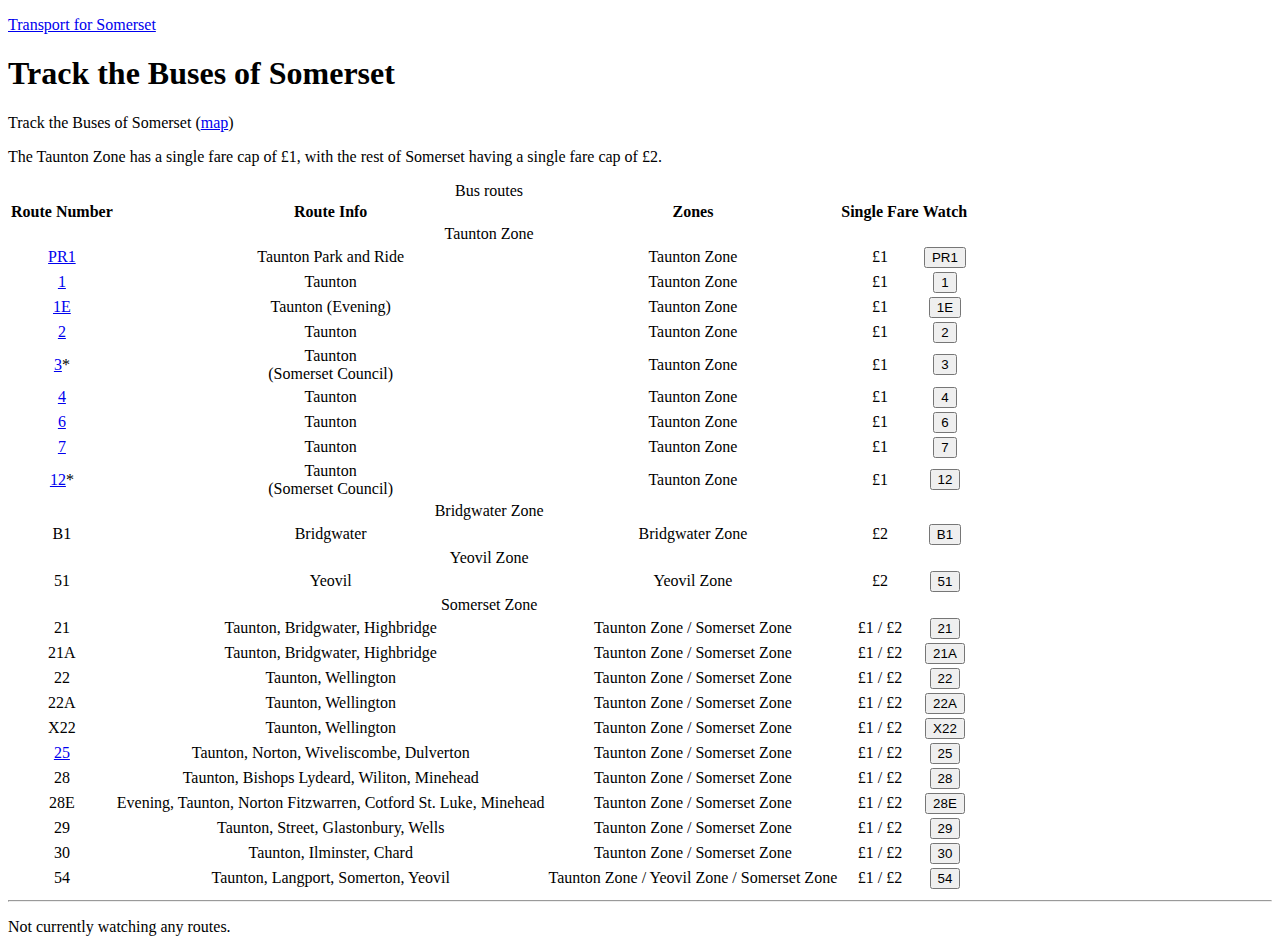
==== docs/index.html @ a54421a9 "Update index.html" ====
<!DOCTYPE html>
<html lang="en-gb">
  <head>
    <title>Track the Buses of Somerset</title>
    <meta name="viewport" content="width=device-width, initial-scale=1">
    <link rel="stylesheet" href="styles.css">
    <script src="scripts.js"></script>
  </head>
  <body>
    <p><a href="http://transportforsomerset.co.uk/" title="Transport for Somerset">Transport for Somerset</a></p>
    <h1>Track the Buses of Somerset</h1>
    <p>Track the Buses of Somerset (<a href="map.html" title="View the map of Taunton.">map</a>)</p>
    <p>The Taunton Zone has a single fare cap of £1, with the rest of Somerset having a single fare cap of £2.</p>
      
    <table>
      <caption>Bus routes</caption>
      <thead>
        <tr>
          <th>Route Number</th>
          <th>Route Info</th>
          <th>Zones</th>
          <th>Single Fare</th>
          <th>Watch</th>
        </tr>
      </thead>
      <tbody>
        <tr>
          <td colspan="5">Taunton Zone</td>
        </tr>
        <tr>
          <td><a href="service-pr1.html" title="Taunton Park and Ride route.">PR1</a></td>
          <td>Taunton Park and Ride</td>
          <td>Taunton Zone</td>
          <td>£1</td>
          <td><button onclick="updatewatching('PR1');">PR1</button></td>
        </tr>
        <tr>
          <td><a href="https://www.openstreetmap.org/relation/2271324" title="Route 1.">1</a></td>
          <td>Taunton</td>
          <td>Taunton Zone</td>
          <td>£1</td>
          <td><button onclick="updatewatching('1');">1</button></td>
        </tr>
        <tr>
          <td><a href="https://www.openstreetmap.org/relation/15475032" title="Route 1E.">1E</a></td>
          <td>Taunton (Evening)</td>
          <td>Taunton Zone</td>
          <td>£1</td>
          <td><button onclick="updatewatching('1E');">1E</button></td>
        </tr>
        <tr>
          <td><a href="https://www.openstreetmap.org/relation/1901099" title="Route 2.">2</a></td>
          <td>Taunton</td>
          <td>Taunton Zone</td>
          <td>£1</td>
          <td><button onclick="updatewatching('2');">2</button></td>
        </tr>
        <tr>
          <td><a href="https://www.openstreetmap.org/relation/1637008" title="Route 3.">3</a>*</td>
          <td>Taunton<br>(Somerset Council)</td>
          <td>Taunton Zone</td>
          <td>£1</td>
          <td><button onclick="updatewatching('3');">3</button></td>
        </tr>
        <tr>
          <td><a href="https://www.openstreetmap.org/relation/2260946" title="Route 4.">4</a></td>
          <td>Taunton</td>
          <td>Taunton Zone</td>
          <td>£1</td>
          <td><button onclick="updatewatching('4');">4</button></td>
        </tr>
        <tr>
          <td><a href="https://www.openstreetmap.org/relation/3827670" title="Route 6.">6</a></td>
          <td>Taunton</td>
          <td>Taunton Zone</td>
          <td>£1</td>
          <td><button onclick="updatewatching('6');">6</button></td>
        </tr>
        <tr>
          <td><a href="https://www.openstreetmap.org/relation/3830064" title="Route 7.">7</a></td>
          <td>Taunton</td>
          <td>Taunton Zone</td>
          <td>£1</td>
          <td><button onclick="updatewatching('7');">7</button></td>
        </tr>
        <tr>
          <td><a href="https://www.openstreetmap.org/relation/15616642" title="Route 12.">12</a>*</td>
          <td>Taunton<br>(Somerset Council)</td>
          <td>Taunton Zone</td>
          <td>£1</td>
          <td><button onclick="updatewatching('12');">12</button></td>
        </tr>
        <tr>
          <td colspan="5">Bridgwater Zone</td>
        </tr>
        <tr>
          <td>B1</td>
          <td>Bridgwater</td>
          <td>Bridgwater Zone</td>
          <td>£2</td>
          <td><button onclick="updatewatching('B1');">B1</button></td>
        </tr>
        <tr>
          <td colspan="5">Yeovil Zone</td>
        </tr>
        <tr>
          <td>51</td>
          <td>Yeovil</td>
          <td>Yeovil Zone</td>
          <td>£2</td>
          <td><button onclick="updatewatching('51');">51</button></td>
        </tr>
        <tr>
          <td colspan="5">Somerset Zone</td>
        </tr>
        <tr>
          <td>21</td>
          <td>Taunton, Bridgwater, Highbridge</td>
          <td>Taunton Zone / Somerset Zone</td>
          <td>£1 / £2</td>
          <td><button onclick="updatewatching('21');">21</button></td>
        </tr>
        <tr>
          <td>21A</td>
          <td>Taunton, Bridgwater, Highbridge</td>
          <td>Taunton Zone / Somerset Zone</td>
          <td>£1 / £2</td>
          <td><button onclick="updatewatching('21A');">21A</button></td>
        </tr>
        <tr>
          <td>22</td>
          <td>Taunton, Wellington</td>
          <td>Taunton Zone / Somerset Zone</td>
          <td>£1 / £2</td>
          <td><button onclick="updatewatching('22');">22</button></td>
        </tr>
        <tr>
          <td>22A</td>
          <td>Taunton, Wellington</td>
          <td>Taunton Zone / Somerset Zone</td>
          <td>£1 / £2</td>
          <td><button onclick="updatewatching('22A');">22A</button></td>
        </tr>
        <tr>
          <td>X22</td>
          <td>Taunton, Wellington</td>
          <td>Taunton Zone / Somerset Zone</td>
          <td>£1 / £2</td>
          <td><button onclick="updatewatching('X22');">X22</button></td>
        </tr>
        <tr>
          <td><a href="service-25.html" title="Service 25">25</a></td>
          <td>Taunton, Norton, Wiveliscombe, Dulverton</td>
          <td>Taunton Zone / Somerset Zone</td>
          <td>£1 / £2</td>
          <td><button onclick="updatewatching('25');">25</button></td>
        </tr>
        <tr>
          <td>28</td>
          <td>Taunton, Bishops Lydeard, Wiliton, Minehead</td>
          <td>Taunton Zone / Somerset Zone</td>
          <td>£1 / £2</td>
          <td><button onclick="updatewatching('28');">28</button></td>
        </tr>
        <tr>
          <td>28E</td>
          <td>Evening, Taunton, Norton Fitzwarren, Cotford St. Luke, Minehead</td>
          <td>Taunton Zone / Somerset Zone</td>
          <td>£1 / £2</td>
          <td><button onclick="updatewatching('28E');">28E</button></td>
        </tr>
        <tr>
          <td>29</td>
          <td>Taunton, Street, Glastonbury, Wells</td>
          <td>Taunton Zone / Somerset Zone</td>
          <td>£1 / £2</td>
          <td><button onclick="updatewatching('29');">29</button></td>
        </tr>
        <tr>
          <td>30</td>
          <td>Taunton, Ilminster, Chard</td>
          <td>Taunton Zone / Somerset Zone</td>
          <td>£1 / £2</td>
          <td><button onclick="updatewatching('30');">30</button></td>
        </tr>
        <tr>
          <td>54</td>
          <td>Taunton, Langport, Somerton, Yeovil</td>
          <td>Taunton Zone / Yeovil Zone / Somerset Zone</td>
          <td>£1 / £2</td>
          <td><button onclick="updatewatching('54');">54</button></td>
        </tr>
      </tbody>
    </table>
    
    <hr>
    
    <div id="whatisbeingwatched"><p>Not currently watching any routes.</p></div> 
  </body>
</html>
---- docs/styles.css ----
table tr td {
  text-align: center;
}

#map {
  width: 95%;
  height: 400px;
}
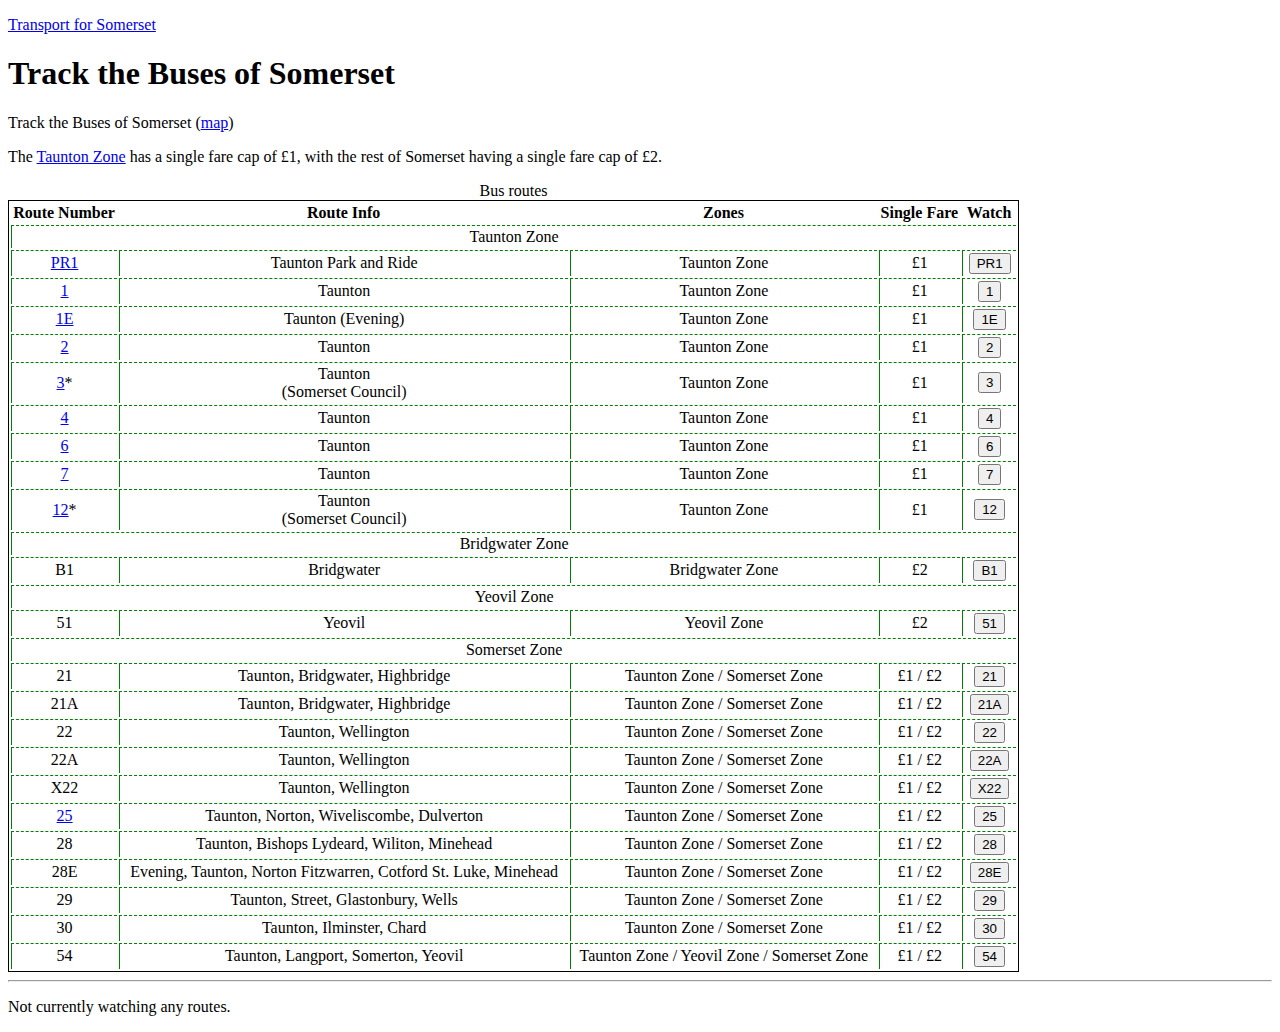
==== commit f3018d7d: "Update index.html" ====
--- a/docs/index.html
+++ b/docs/index.html
@@ -10,7 +10,7 @@
     <p><a href="http://transportforsomerset.co.uk/" title="Transport for Somerset">Transport for Somerset</a></p>
     <h1>Track the Buses of Somerset</h1>
     <p>Track the Buses of Somerset (<a href="map.html" title="View the map of Taunton.">map</a>)</p>
-    <p>The Taunton Zone has a single fare cap of £1, with the rest of Somerset having a single fare cap of £2.</p>
+    <p>The <a href="https://www.openstreetmap.org/way/719500231" title="The Taunton Zone.">Taunton Zone</a> has a single fare cap of £1, with the rest of Somerset having a single fare cap of £2.</p>
       
     <table>
       <caption>Bus routes</caption>
--- a/docs/styles.css
+++ b/docs/styles.css
@@ -1,8 +1,21 @@
-table tr td {
-  text-align: center;
-}
-
 #map {
   width: 95%;
   height: 400px;
 }
+
+table {
+  border: 1px solid black;
+  font-variant-numeric: tabular-nums;
+  max-width: 95%;
+  overflow-x: auto;
+  width: 80%;
+}
+table tr td {
+  border-left: 1px solid green; 
+  border-top: 1px dashed green;
+  padding: 2px 5px;
+  text-align: center;
+}
+table#timetable tr td:nth-child(odd) {
+  background-color: #d7f7e4;
+}
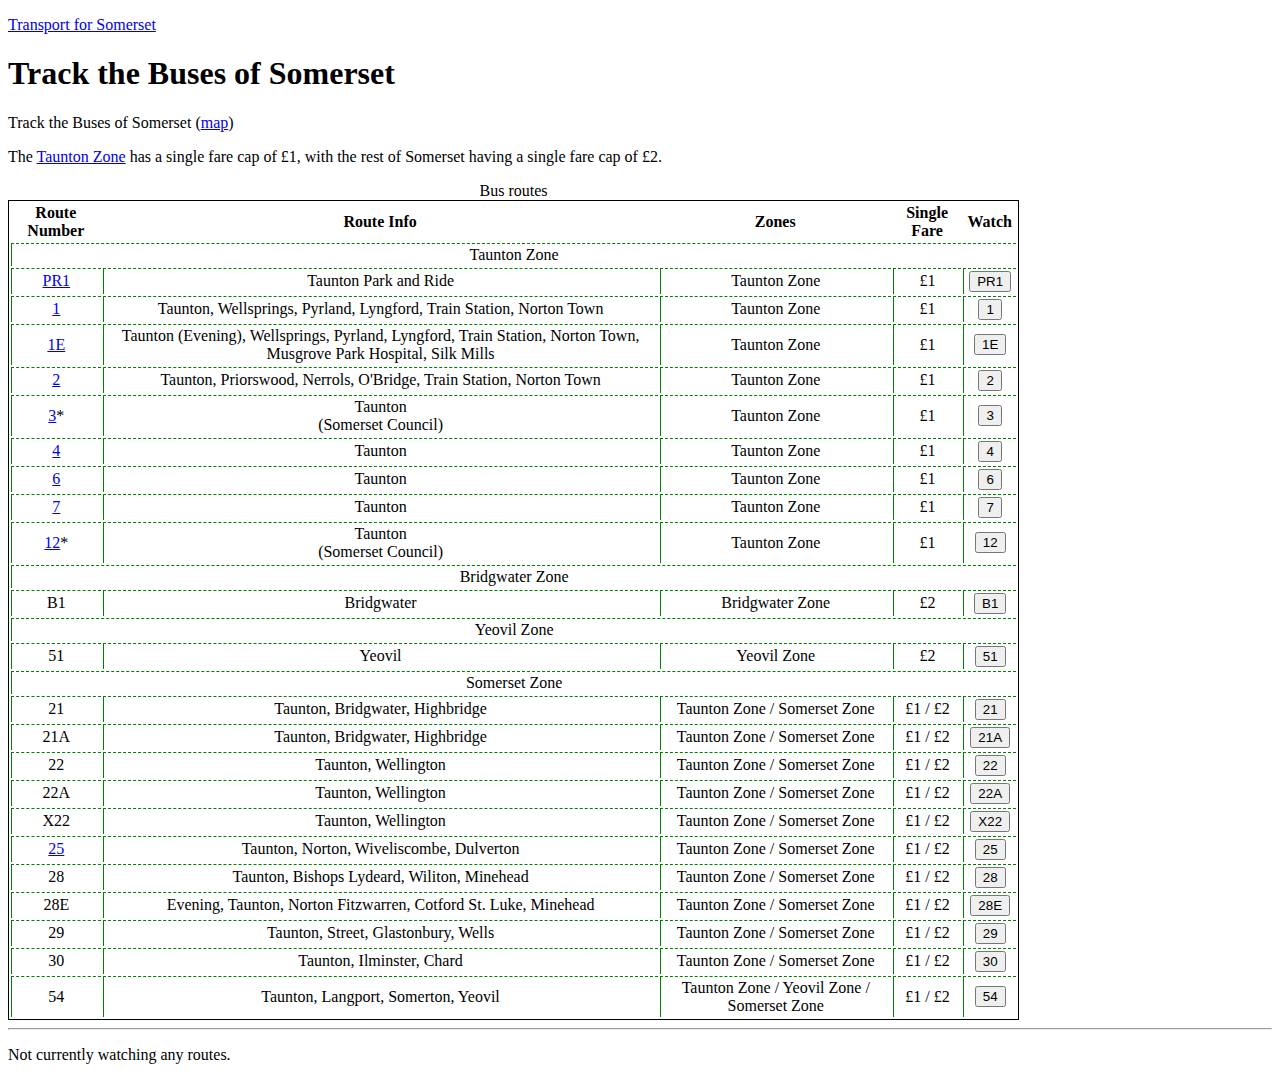
==== commit b9f81ba2: "Update index.html" ====
--- a/docs/index.html
+++ b/docs/index.html
@@ -10,7 +10,7 @@
     <p><a href="http://transportforsomerset.co.uk/" title="Transport for Somerset">Transport for Somerset</a></p>
     <h1>Track the Buses of Somerset</h1>
     <p>Track the Buses of Somerset (<a href="map.html" title="View the map of Taunton.">map</a>)</p>
-    <p>The <a href="https://www.openstreetmap.org/way/719500231" title="The Taunton Zone.">Taunton Zone</a> has a single fare cap of £1, with the rest of Somerset having a single fare cap of £2.</p>
+    <p>The <a href="https://www.openstreetmap.org/way/1198445938" title="The Taunton Zone.">Taunton Zone</a> has a single fare cap of £1, with the rest of Somerset having a single fare cap of £2.</p>
       
     <table>
       <caption>Bus routes</caption>
@@ -36,21 +36,21 @@
         </tr>
         <tr>
           <td><a href="https://www.openstreetmap.org/relation/2271324" title="Route 1.">1</a></td>
-          <td>Taunton</td>
+          <td>Taunton, Wellsprings, Pyrland, Lyngford, Train Station, Norton Town</td>
           <td>Taunton Zone</td>
           <td>£1</td>
           <td><button onclick="updatewatching('1');">1</button></td>
         </tr>
         <tr>
           <td><a href="https://www.openstreetmap.org/relation/15475032" title="Route 1E.">1E</a></td>
-          <td>Taunton (Evening)</td>
+          <td>Taunton (Evening), Wellsprings, Pyrland, Lyngford, Train Station, Norton Town, Musgrove Park Hospital, Silk Mills</td>
           <td>Taunton Zone</td>
           <td>£1</td>
           <td><button onclick="updatewatching('1E');">1E</button></td>
         </tr>
         <tr>
           <td><a href="https://www.openstreetmap.org/relation/1901099" title="Route 2.">2</a></td>
-          <td>Taunton</td>
+          <td>Taunton, Priorswood, Nerrols, O'Bridge, Train Station, Norton Town</td>
           <td>Taunton Zone</td>
           <td>£1</td>
           <td><button onclick="updatewatching('2');">2</button></td>
--- a/docs/styles.css
+++ b/docs/styles.css
@@ -10,12 +10,18 @@
   overflow-x: auto;
   width: 80%;
 }
+table tbody {
+  border: 1px dotted red;
+}
 table tr td {
   border-left: 1px solid green; 
   border-top: 1px dashed green;
   padding: 2px 5px;
   text-align: center;
 }
+table#timetable tr:hover {
+  background-color: #daf5f1;
+}
 table#timetable tr td:nth-child(odd) {
   background-color: #d7f7e4;
 }
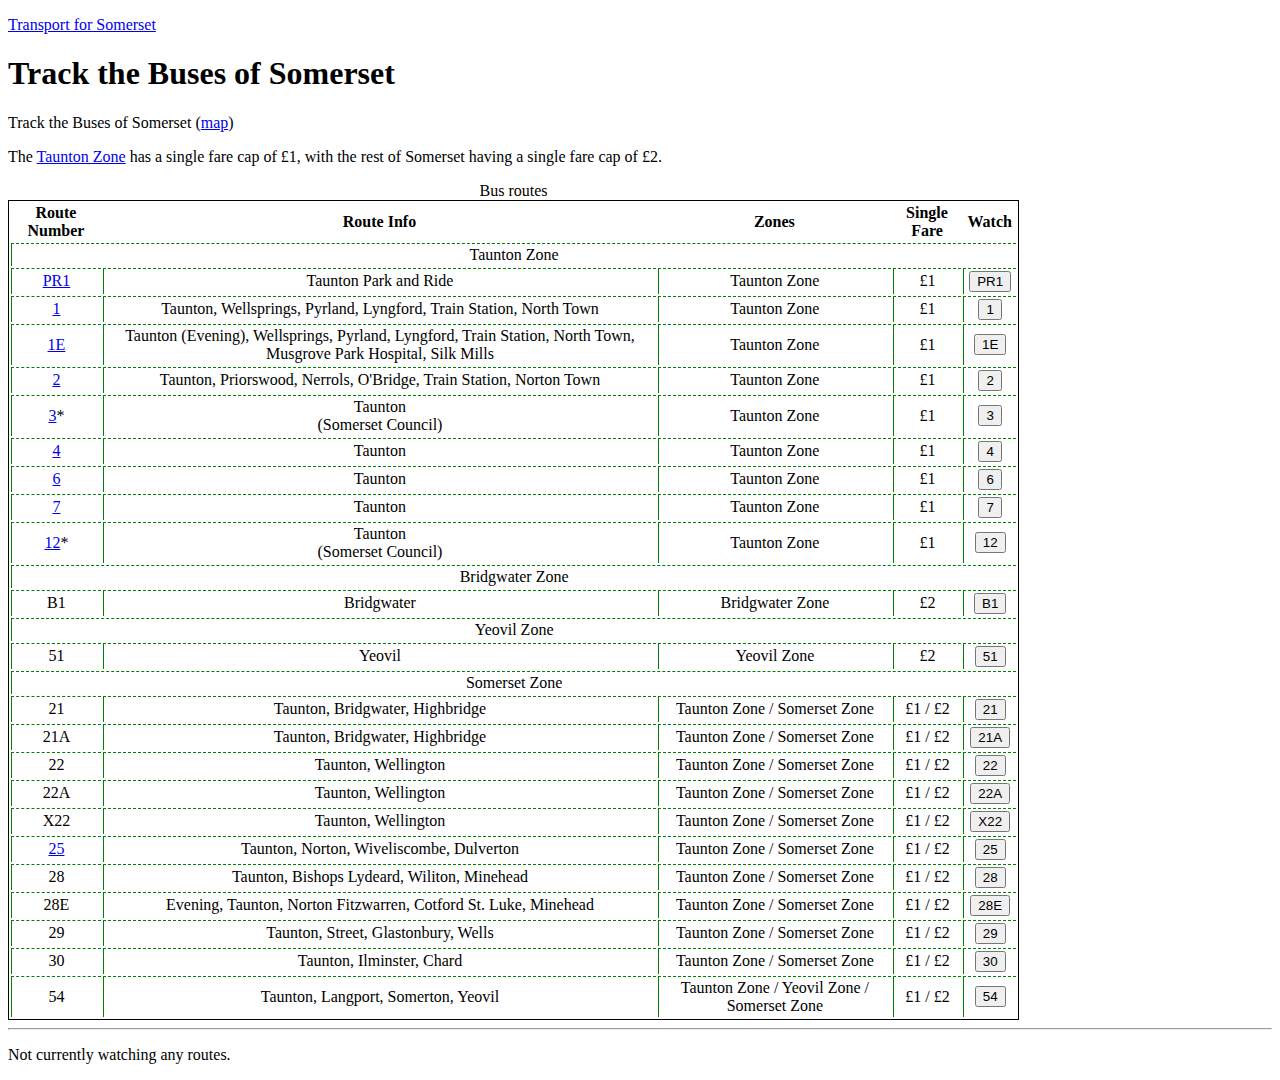
==== commit cd8f90e5: "Update index.html" ====
--- a/docs/index.html
+++ b/docs/index.html
@@ -36,14 +36,14 @@
         </tr>
         <tr>
           <td><a href="https://www.openstreetmap.org/relation/2271324" title="Route 1.">1</a></td>
-          <td>Taunton, Wellsprings, Pyrland, Lyngford, Train Station, Norton Town</td>
+          <td>Taunton, Wellsprings, Pyrland, Lyngford, Train Station, North Town</td>
           <td>Taunton Zone</td>
           <td>£1</td>
           <td><button onclick="updatewatching('1');">1</button></td>
         </tr>
         <tr>
           <td><a href="https://www.openstreetmap.org/relation/15475032" title="Route 1E.">1E</a></td>
-          <td>Taunton (Evening), Wellsprings, Pyrland, Lyngford, Train Station, Norton Town, Musgrove Park Hospital, Silk Mills</td>
+          <td>Taunton (Evening), Wellsprings, Pyrland, Lyngford, Train Station, North Town, Musgrove Park Hospital, Silk Mills</td>
           <td>Taunton Zone</td>
           <td>£1</td>
           <td><button onclick="updatewatching('1E');">1E</button></td>
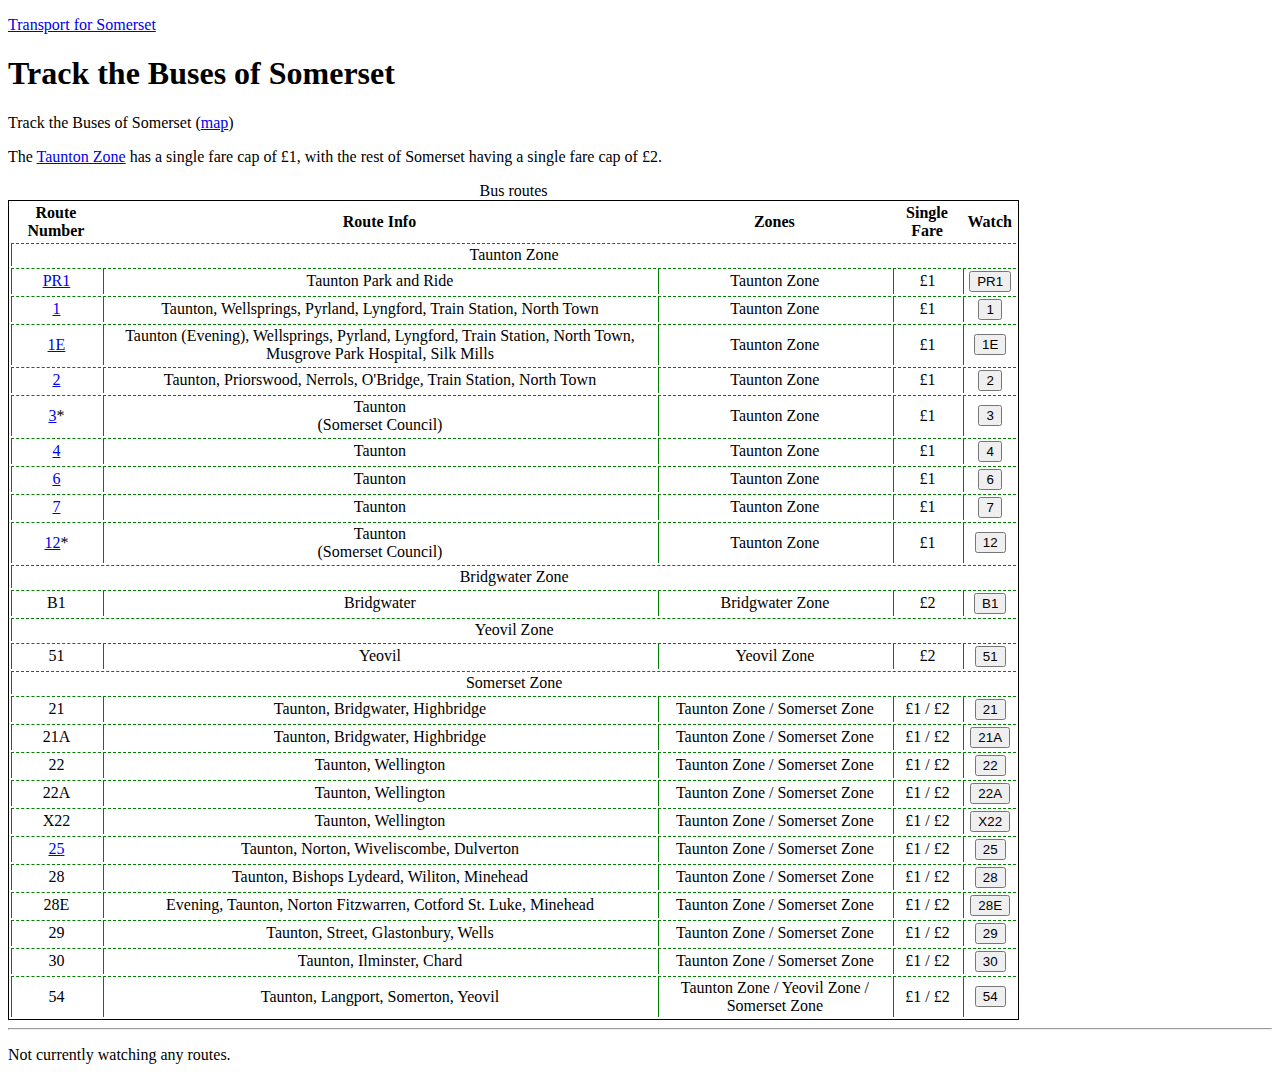
==== commit b93d3587: "Update index.html" ====
--- a/docs/index.html
+++ b/docs/index.html
@@ -50,7 +50,7 @@
         </tr>
         <tr>
           <td><a href="https://www.openstreetmap.org/relation/1901099" title="Route 2.">2</a></td>
-          <td>Taunton, Priorswood, Nerrols, O'Bridge, Train Station, Norton Town</td>
+          <td>Taunton, Priorswood, Nerrols, O'Bridge, Train Station, North Town</td>
           <td>Taunton Zone</td>
           <td>£1</td>
           <td><button onclick="updatewatching('2');">2</button></td>
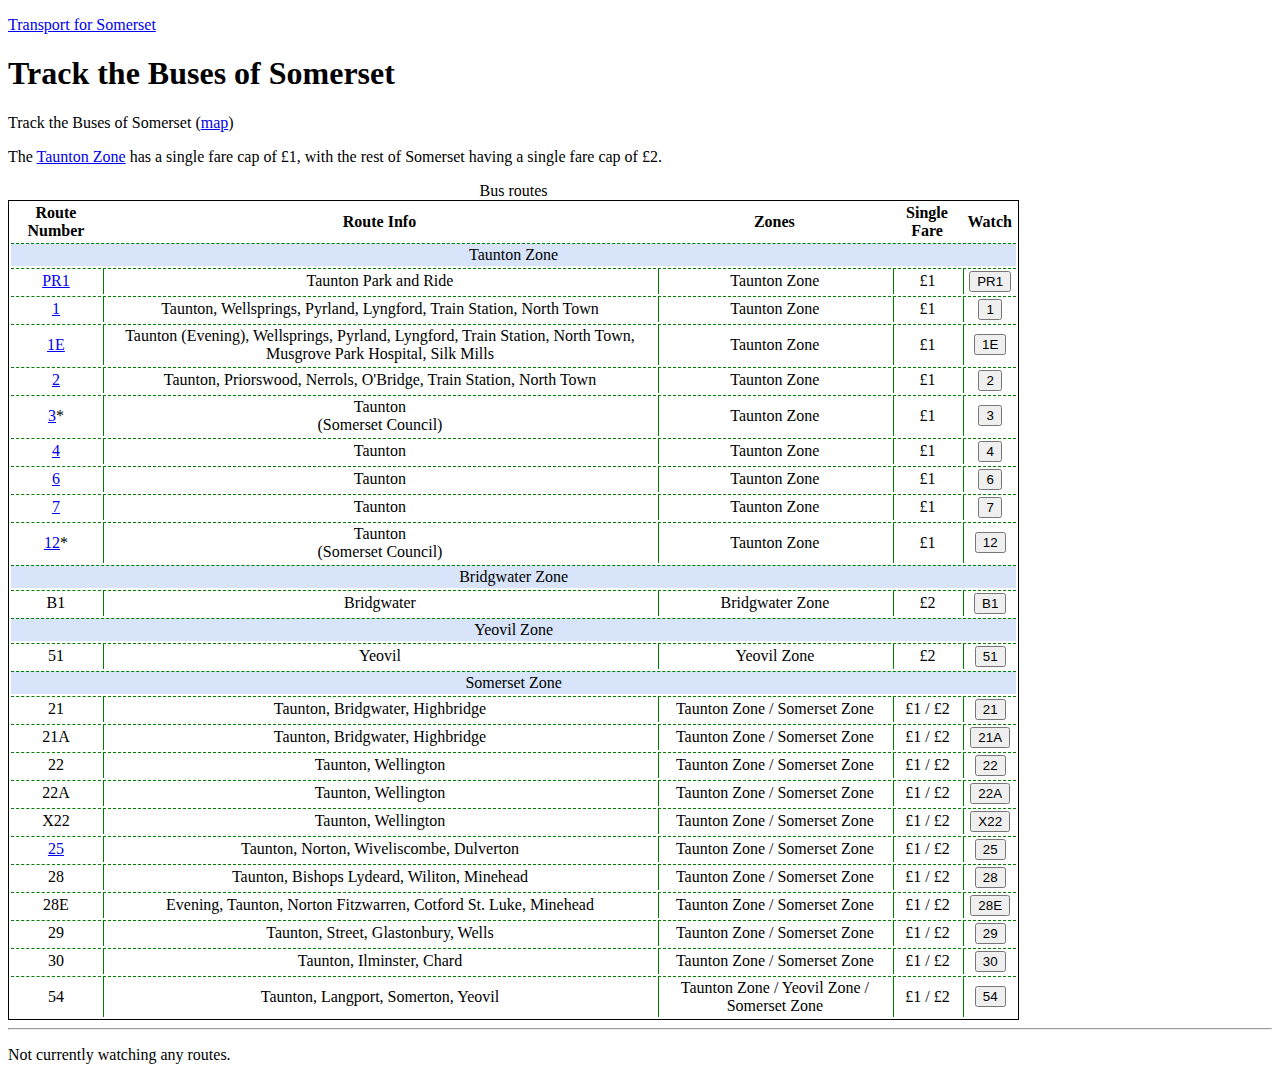
==== commit 3e3e224e: "Update index.html" ====
--- a/docs/index.html
+++ b/docs/index.html
@@ -35,7 +35,7 @@
           <td><button onclick="updatewatching('PR1');">PR1</button></td>
         </tr>
         <tr>
-          <td><a href="https://www.openstreetmap.org/relation/2271324" title="Route 1.">1</a></td>
+          <td><a href="service-1.html" title="Route 1.">1</a></td>
           <td>Taunton, Wellsprings, Pyrland, Lyngford, Train Station, North Town</td>
           <td>Taunton Zone</td>
           <td>£1</td>
--- a/docs/styles.css
+++ b/docs/styles.css
@@ -19,6 +19,12 @@
   padding: 2px 5px;
   text-align: center;
 }
+table tr td:first-child {
+  border-left: none;
+}
+table tr td[colspan] {
+  background-color: #d7e4fa;
+}
 table#timetable tr:hover {
   background-color: #daf5f1;
 }
